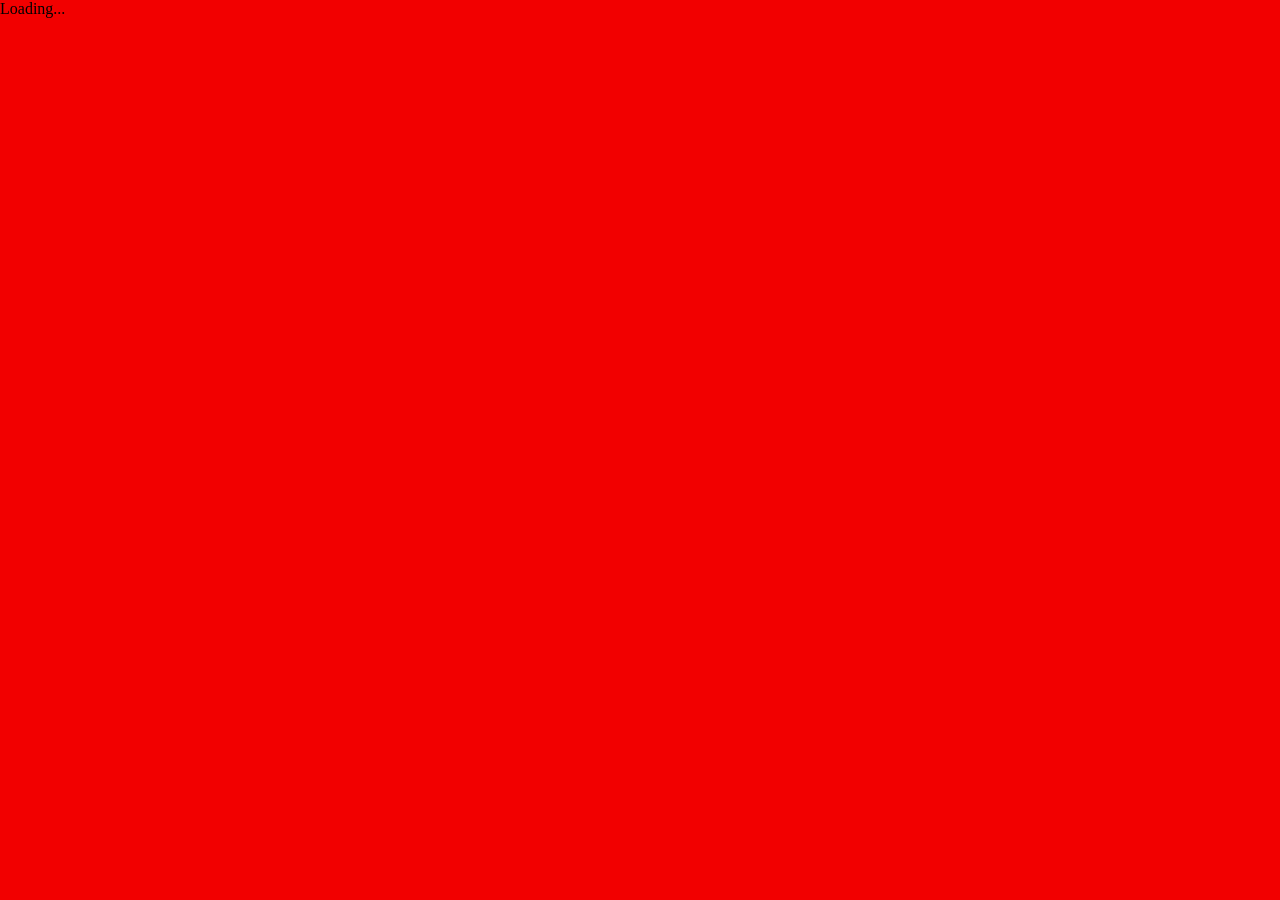
==== jojiintermission.html @ 1db7389f "trying more" ====
<!DOCTYPE html>
<html lang="en">
  <head>
    <meta charset="utf-8" />
    <meta name="viewport" content="width=device-width, initial-scale=1.0">

    <title>Joji</title>

    <link rel="stylesheet" type="text/css" href="p5styles.css">

    <link rel="icon" type="image/x-icon" href="pngs/joji.png">

    <script src="libraries/p5.min.js"></script>
    <script src="libraries/p5.sound.min.js"></script>
  </head>

  <body>
   
    <div id="hi">

    </div>
  </body>
  <script src="joji.js"></script>
</html>
---- p5styles.css ----
html, body {
  margin: 0;
  padding: 0;
}

body {
  height: 800px;
  background-color: rgb(242, 0, 0);
}

canvas {
  display: block;
}
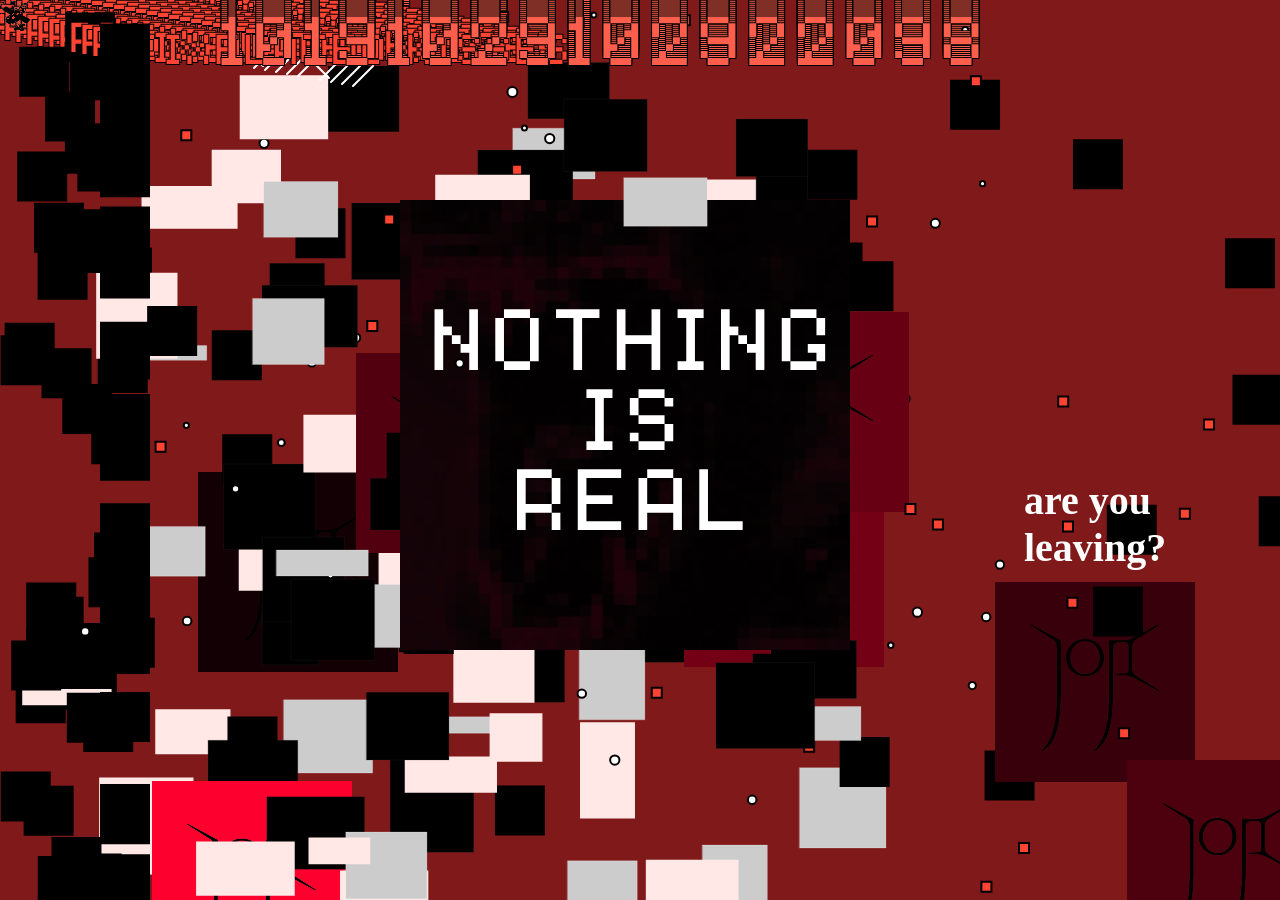
==== commit 6940364f: "hmmmm" ====
--- a/jojiintermission.html
+++ b/jojiintermission.html
@@ -17,7 +17,9 @@
   <body>
    
     <div id="hi">
-
+        <a href="kaleidoscope.html" class="linkson">
+        <h1>are you leaving?</h1>
+        </a>
     </div>
   </body>
   <script src="joji.js"></script>
--- a/p5styles.css
+++ b/p5styles.css
@@ -10,4 +10,35 @@
 
 canvas {
   display: block;
+}
+
+a:hover{
+  color:aqua;
+  background-color: black;
+}
+
+a {
+  text-decoration: none;
+  color: white;
+}
+
+.linkson {
+  position: absolute;
+  top: 50%;
+  left: 80%;
+  font-family: '8bitOperatorPlus8-Regular';
+  font-size: 20px;
+}
+
+p:hover{
+  color: yellow;
+}
+
+.idk {
+  color: black;
+  position: absolute;
+  top: 50%;
+  left: 45%;
+  font-family: Arial, Helvetica, sans-serif;
+  font-size: 10px;
 }
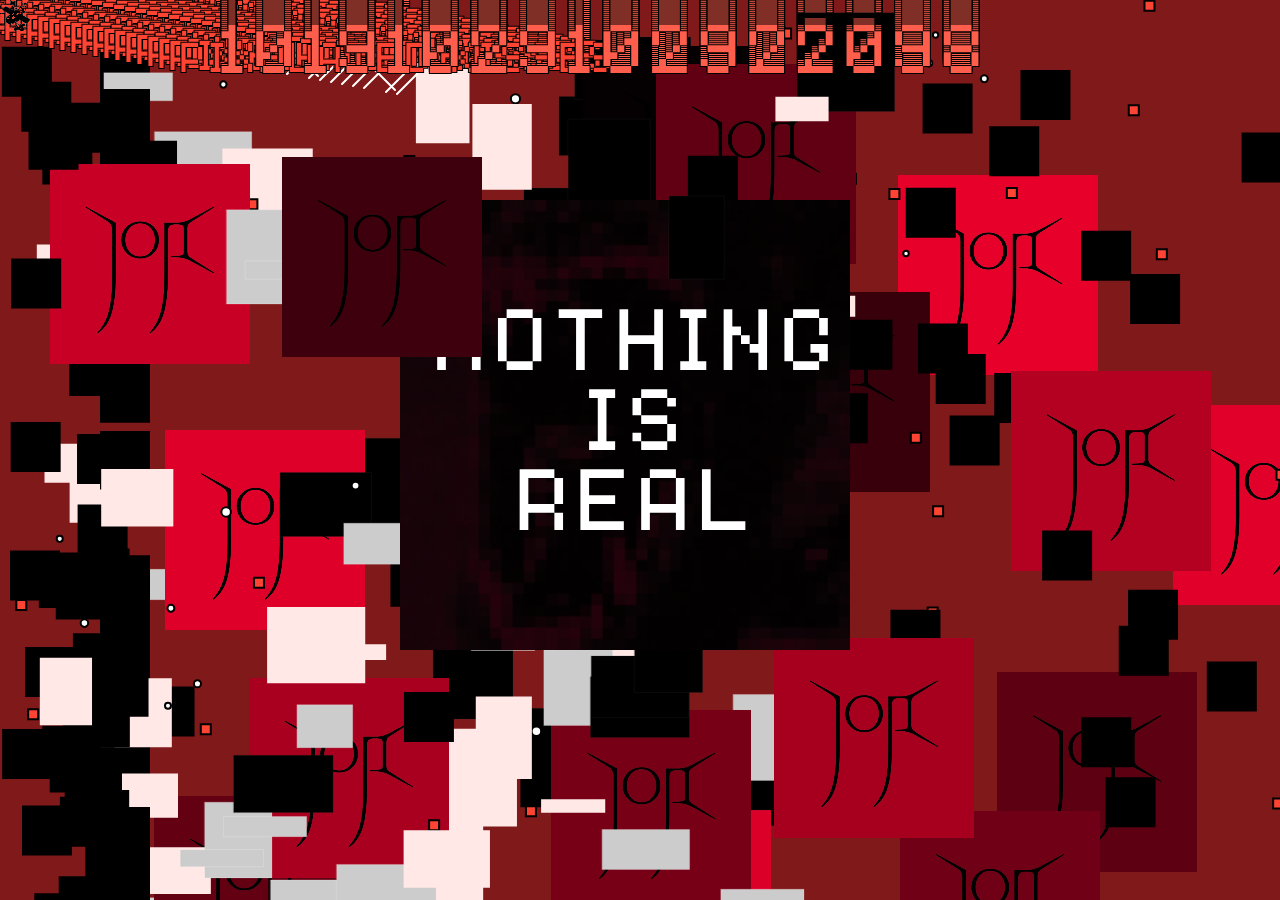
==== commit b5f04d90: "Link Appearing" ====
--- a/jojiintermission.html
+++ b/jojiintermission.html
@@ -16,7 +16,7 @@
 
   <body>
    
-    <div id="hi">
+    <div id="hi" class="tryingarea">
         <a href="kaleidoscope.html" class="linkson">
         <h1>are you leaving?</h1>
         </a>
--- a/p5styles.css
+++ b/p5styles.css
@@ -13,7 +13,7 @@
 }
 
 a:hover{
-  color:aqua;
+  color:palevioletred;
   background-color: black;
 }
 
@@ -26,8 +26,10 @@
   position: absolute;
   top: 50%;
   left: 80%;
-  font-family: '8bitOperatorPlus8-Regular';
+  font-family: Arial, Helvetica, sans-serif;
   font-size: 20px;
+  opacity: 0; /* Makes the link invisible by default */
+  transition: opacity 10s ease; /* Adds a smooth fade-in effect */
 }
 
 p:hover{
@@ -41,4 +43,14 @@
   left: 45%;
   font-family: Arial, Helvetica, sans-serif;
   font-size: 10px;
+}
+
+.tryingarea {
+  width: 100px;
+  height: 100px;
+}
+
+/* When the area is hovered, show the link */
+.tryingarea:hover .linkson {
+  opacity: 1;
 }
